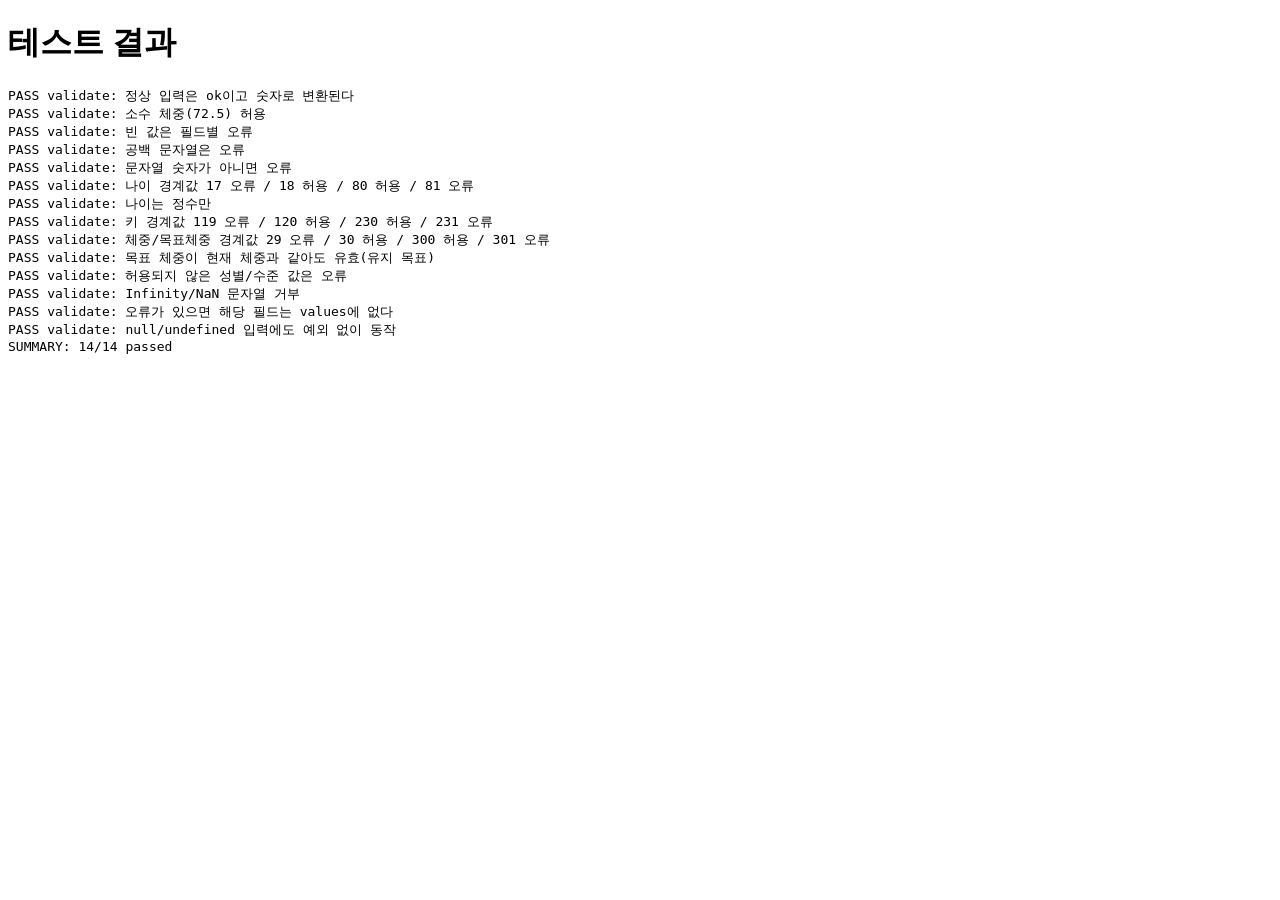
==== tests/test.html @ aac05ab8 "feat: 1단계 - 프로젝트 골격, 입력 폼, 입력 검증 및 테스트" ====
<!doctype html>
<html lang="ko">
<head>
  <meta charset="utf-8">
  <title>테스트</title>
</head>
<body>
  <h1>테스트 결과</h1>
  <pre id="out">실행 중...</pre>
  <script src="harness.js"></script>
  <script src="../src/validate.js"></script>
  <script src="validate.test.js"></script>
</body>
</html>
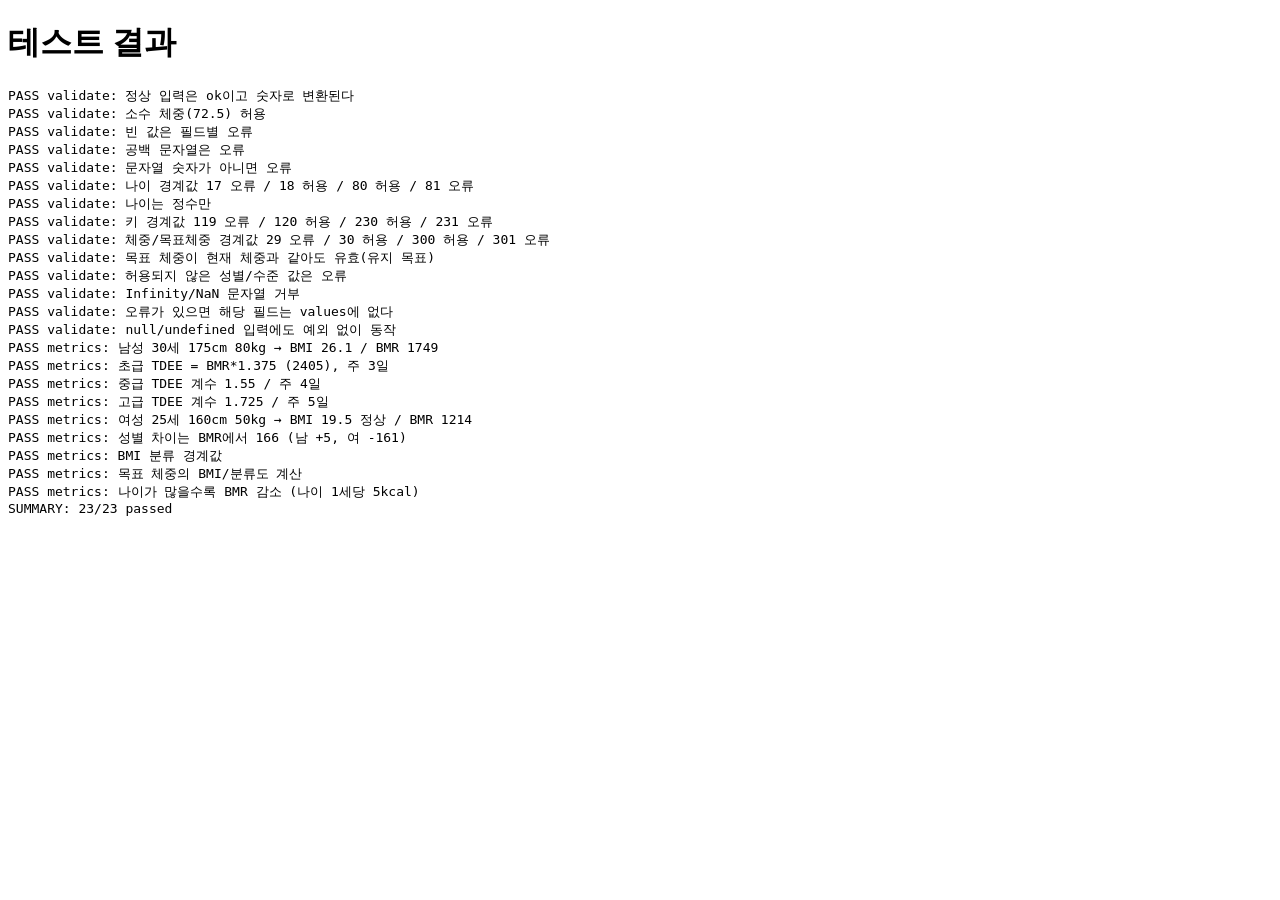
==== commit 6cf80f2f: "feat: 2단계 - BMI/BMR/TDEE 계산 및 결과 표시, 테스트 23개" ====
--- a/tests/test.html
+++ b/tests/test.html
@@ -9,6 +9,9 @@
   <pre id="out">실행 중...</pre>
   <script src="harness.js"></script>
   <script src="../src/validate.js"></script>
+  <script src="../src/metrics.js"></script>
   <script src="validate.test.js"></script>
+  <script src="metrics.test.js"></script>
+  <script>T.report();</script>
 </body>
 </html>
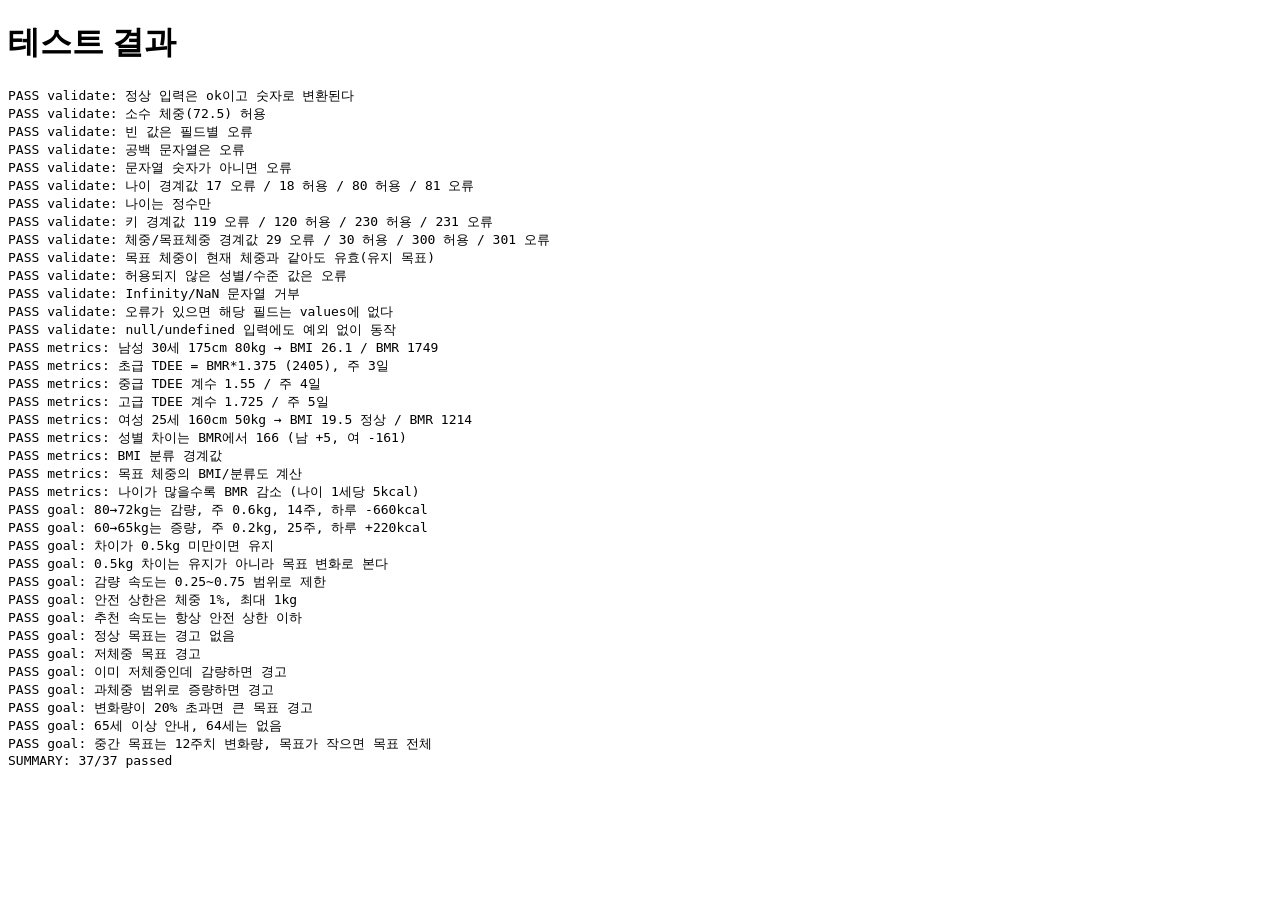
==== commit c0f7ef49: "feat: 3단계 - 목표 분석(감량/증량/유지, 안전 속도, 기간, 경고), 테스트 37개" ====
--- a/tests/test.html
+++ b/tests/test.html
@@ -10,8 +10,10 @@
   <script src="harness.js"></script>
   <script src="../src/validate.js"></script>
   <script src="../src/metrics.js"></script>
+  <script src="../src/goal.js"></script>
   <script src="validate.test.js"></script>
   <script src="metrics.test.js"></script>
+  <script src="goal.test.js"></script>
   <script>T.report();</script>
 </body>
 </html>
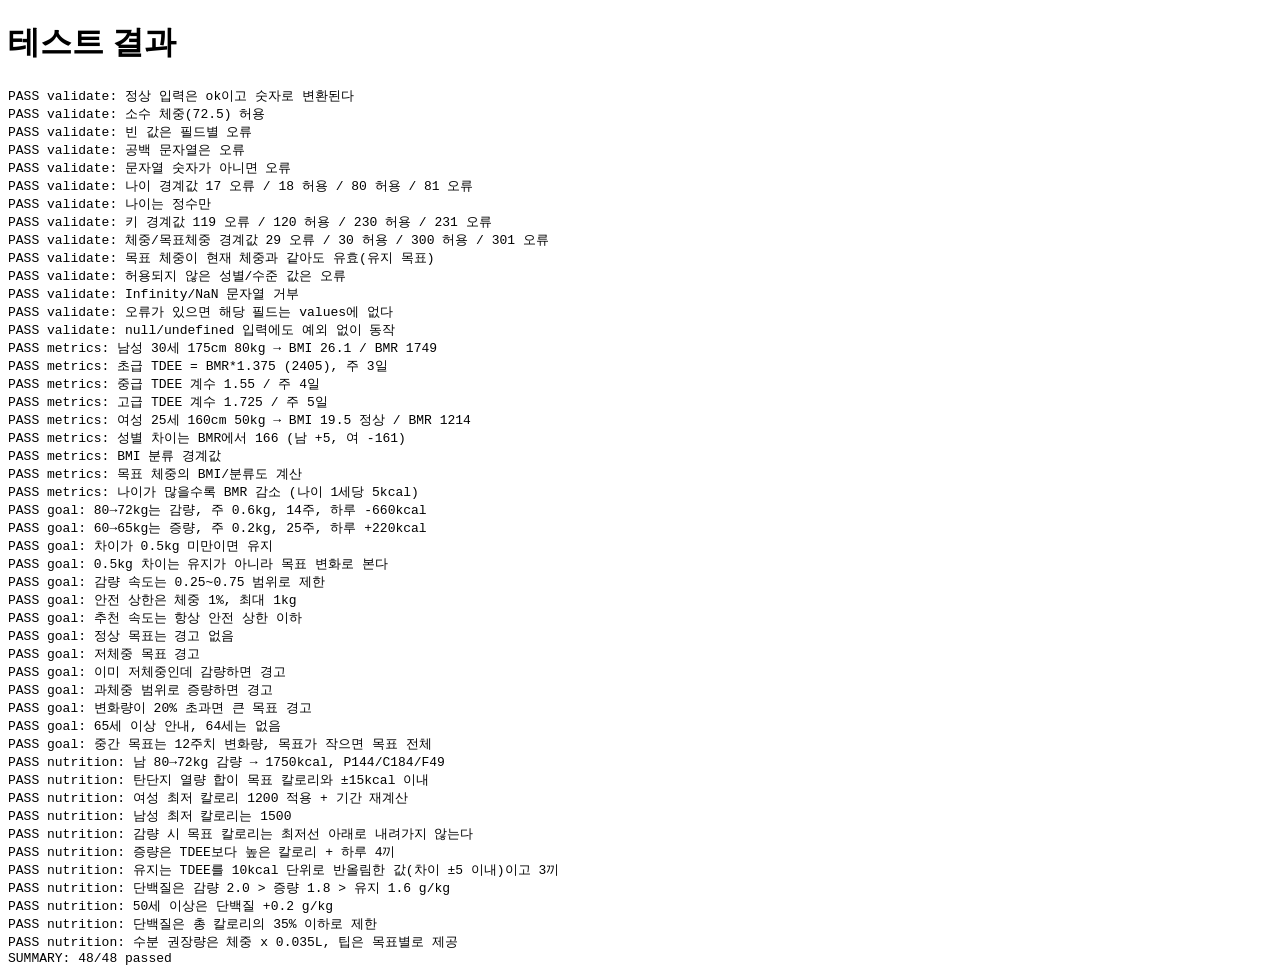
==== commit 5f8a95bb: "feat: 4단계 - 식단 가이드(목표 칼로리, 최저선, 탄단지, 팁), 테스트 48개" ====
--- a/tests/test.html
+++ b/tests/test.html
@@ -11,9 +11,11 @@
   <script src="../src/validate.js"></script>
   <script src="../src/metrics.js"></script>
   <script src="../src/goal.js"></script>
+  <script src="../src/nutrition.js"></script>
   <script src="validate.test.js"></script>
   <script src="metrics.test.js"></script>
   <script src="goal.test.js"></script>
+  <script src="nutrition.test.js"></script>
   <script>T.report();</script>
 </body>
 </html>
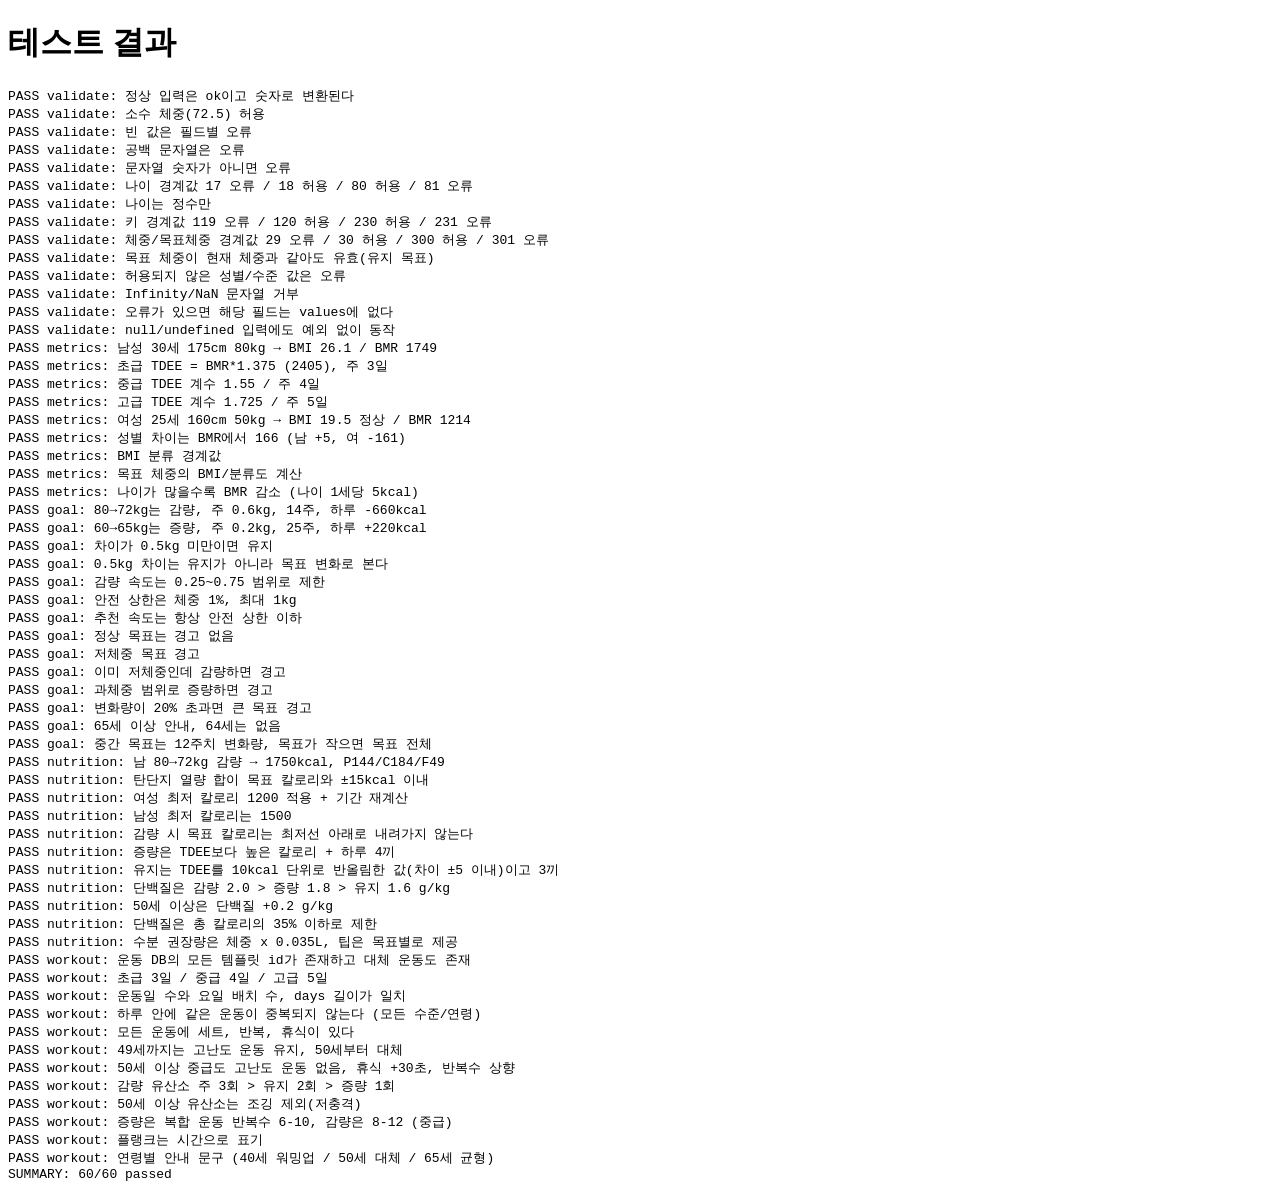
==== commit 469b9ddc: "feat: 5단계 - 운동 프로그램(수준별 분할, 연령 보정, 유산소), 테스트 60개" ====
--- a/tests/test.html
+++ b/tests/test.html
@@ -12,10 +12,13 @@
   <script src="../src/metrics.js"></script>
   <script src="../src/goal.js"></script>
   <script src="../src/nutrition.js"></script>
+  <script src="../src/data/exercises.js"></script>
+  <script src="../src/workout.js"></script>
   <script src="validate.test.js"></script>
   <script src="metrics.test.js"></script>
   <script src="goal.test.js"></script>
   <script src="nutrition.test.js"></script>
+  <script src="workout.test.js"></script>
   <script>T.report();</script>
 </body>
 </html>
